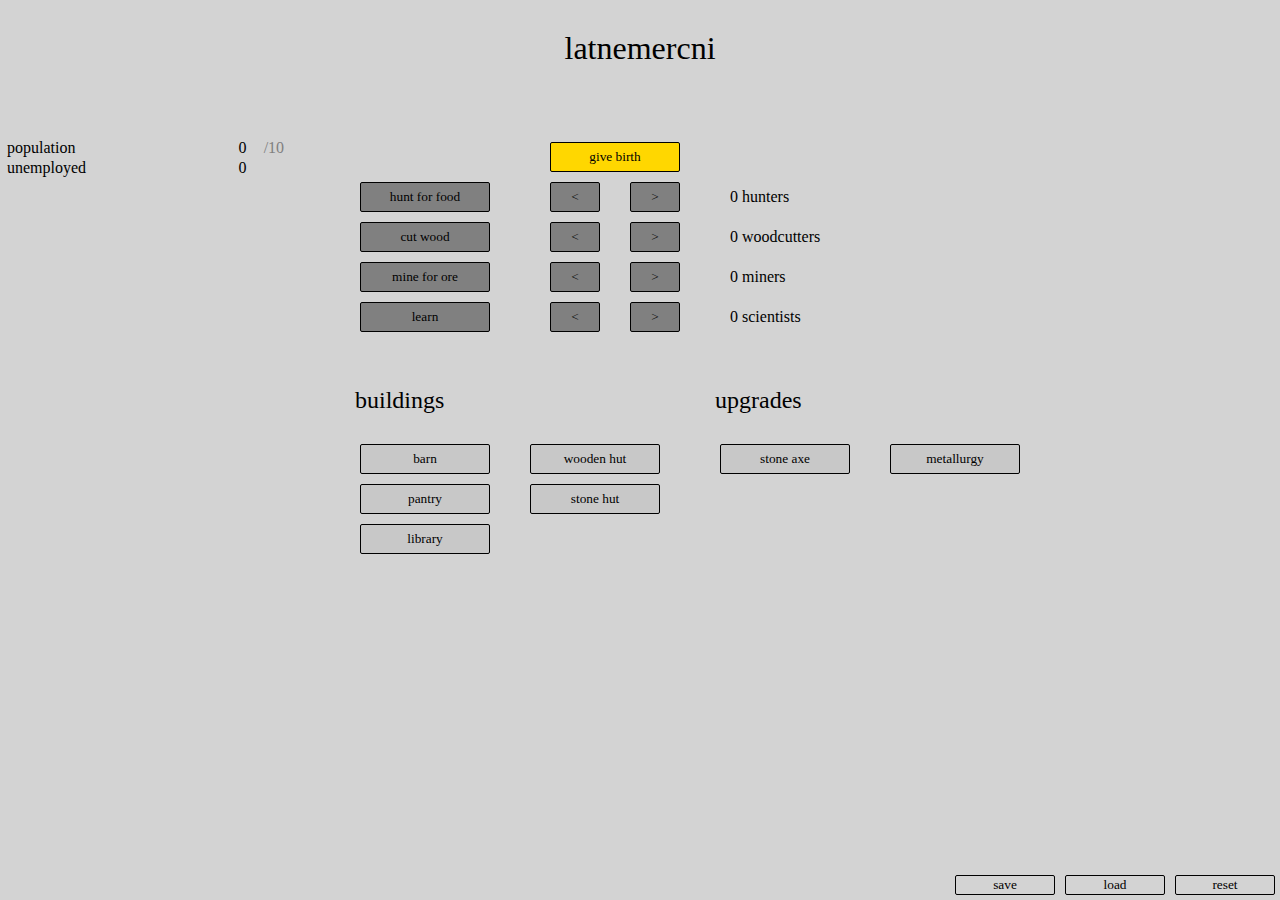
==== index.html @ 868fb1c8 "technical section update" ====
<!DOCTYPE html>
<html lang="en" dir="ltr">
    <head>
        <meta charset="utf-8">
        <meta name="viewport" content="width=device-width, initial-scale=1.0">
        <meta http-equiv="X-UA-Compatible" content="ie=edge">
        <title>scuffed pre-alpha</title>
        <link rel="stylesheet" href="style.css">
    </head>
    <body>
        <header>
            <h1>latnemercni</h1>
        </header>
        <div id="gameContainer">
            <section id="resourceSection">
                <table>
                    <tbody>
                        <tr>
                            <td>population</td>
                            <td class="resourceCount" id="totalPopulation"></td>
                            <td class="storageCapacity" id="maxPopulation"></td>
                        </tr>
                        <tr>
                            <td>unemployed</td>
                            <td class="resourceCount" id="unemployedPopulation"></td>
                            <td class="storageCapacity"></td>
                        </tr>
                        <tr>
                            <td>
                                <br>
                                <br>
                            </td>
                        </tr>
                        <tr class="resource" id="foodRow">
                            <td>food</td>
                            <td class="resourceCount" id="food"></td>
                            <td class="storageCapacity" id="foodStorage"></td>
                            <td class="perSec" id="foodPerSec"></td>
                        </tr>
                        <tr class="resource" id="woodRow">
                            <td>wood</td>
                            <td class="resourceCount" id="wood"></td>
                            <td class="storageCapacity" id="woodStorage"></td>
                            <td class="perSec" id="woodPerSec"></td>
                        </tr>
                        <tr class="resource" id="oreRow">
                            <td>ore</td>
                            <td class="resourceCount" id="ore"></td>
                            <td class="storageCapacity" id="oreStorage"></td>
                            <td class="perSec" id="orePerSec"></td>
                        </tr>
                        <tr class="resource" id="ironRow">
                            <td>iron</td>
                            <td class="resourceCount" id="iron"></td>
                            <td class="storageCapacity" id="ironStorage"></td>
                            <td class="perSec" id="ironPerSec"></td>
                        </tr>
                        <tr class="resource" id="coalRow">
                            <td>coal</td>
                            <td class="resourceCount" id="coal"></td>
                            <td class="storageCapacity" id="coalStorage"></td>
                            <td class="perSec" id="coalPerSec"></td>
                        </tr>
                        <tr>
                            <td>
                                <br>
                                <br>
                            </td>
                        </tr>
                        <tr class="resource" id="knowledgeRow">
                            <td>knowledge</td>
                            <td class="resourceCount" id="knowledge"></td>
                            <td class="storageCapacity" id="knowledgeStorage"></td>
                            <td class="perSec" id="knowledgePerSec"></td>
                        </tr>
                    </tbody>
                </table>
            </section>
            <section id="gameSection">
                <div id="basicButtons">
                    <button class="resourceButton" id="foodBtn" onclick="updateFood(1)">hunt for food</button>
                    <br>
                    <button class="resourceButton" id="woodBtn" onclick="updateWood(1)">cut wood</button>
                    <br>
                    <button class="resourceButton" id="oreBtn" onclick="updateOre(1)">mine for ore</button>
                    <br>
                    <button class="resourceButton" id="knowledgeBtn" onclick="updateKnowledge(1)">learn</button>
                </div>
                <div id="workers">
                    <div id="populationButtons">
                        <button id="birthButton" onclick="giveBirth(1)">give birth
                            <div class="tooltip">
                                <div class="description">
                                    Each worker consumes 0.44 food per second.
                                </div>
                                <div class="prices">
                                    <div class="priceRow">
                                        <span id="birthprice-food" class="price">20</span>
                                        <span>food</span>
                                    </div>
                                </div>
                            </div>
                        </button>
                        <br>
                        <div class="hireFireButtons">
                            <button class="fireButton" onclick="fire('hunter', 1)"><</button>
                            <button class="hireButton" onclick="hire('hunter', 1)">></button>
                        </div>
                        <div class="hireFireButtons">
                            <button class="fireButton" onclick="fire('woodcutter', 1)"><</button>
                            <button class="hireButton" onclick="hire('woodcutter', 1)">></button>
                        </div>
                        <div class="hireFireButtons">
                            <button class="fireButton" onclick="fire('miner', 1)"><</button>
                            <button class="hireButton" onclick="hire('miner', 1)">></button>
                        </div>
                        <div class="hireFireButtons">
                            <button class="fireButton" onclick="fire('scientist', 1)"><</button>
                            <button class="hireButton" onclick="hire('scientist', 1)">></button>
                        </div>
                    </div>
                    <div class="workerNumbers">
                        <div class="numberOfWorkers" id="hunters">0 hunters</div>
                        <div class="numberOfWorkers" id="woodcutters">0 woodcutters</div>
                        <div class="numberOfWorkers" id="miners">0 miners</div>
                        <div class="numberOfWorkers" id="scientists">0 scientists</div>
                    </div>
                </div>
                <div id="buildings">
                    <h2 class="sectionHeading">buildings</h2>
                    <div class="columns">
                        <div id="buildings-column-1">                            
                            <button id="barn-button" class="buildingsButton" onclick="build('barn', 1)">
                                <span class="buildingName">barn</span>
                                <span class="buildingCount" id="barn-count"></span>                             
                                <div class="tooltip">
                                    <div class="description">
                                        Increases storage capacity for basic materials.
                                    </div>
                                    <div class="prices">
                                        <div class="priceRow">
                                            <div class="price" id="barn-price-wood">300</div>
                                            <div>wood</div>
                                        </div>
                                        <div class="priceRow">
                                            <div class="price" id="barn-price-ore">150</div>
                                            <div>ore</div>
                                        </div>
                                        <div class="priceRow">
                                            <div class="price" id="barn-price-knowledge"></div>
                                            <div></div>
                                        </div>
                                        <div class="priceRow otherPrices">
                                            <div id="barn-price-food"></div>
                                        </div>
                                    </div>
                                </div>
                            </button>
                            <button id="pantry-button" class="buildingsButton" onclick="build('pantry', 1)">
                                <span class="buildingName">pantry</span>
                                <span class="buildingCount" id="pantry-count"></span>
                                <div class="tooltip">
                                    <div class="description">
                                        Food storage +100.
                                    </div>
                                    <div class="prices">
                                        <div class="priceRow">
                                            <div class="price" id="pantry-price-wood">300</div>
                                            <div>wood</div>
                                        </div>
                                        <div class="priceRow">
                                            <div class="price" id="pantry-price-ore">100</div>
                                            <div>ore</div>
                                        </div>
                                        <div class="priceRow">
                                            <div class="price" id="pantry-price-knowledge"></div>
                                        </div>
                                        <div class="priceRow otherPrices">
                                            <div class="price" id="pantry-price-food"></div>
                                        </div>
                                    </div>                              
                                </div>
                            </button>
                            <button class="buildingsButton" id="library-button" onclick="build('library', 1)">
                                <span class="buildingName">library</span>
                                <span class="buildingCount" id="library-count"></span>
                                <div class="tooltip">
                                    <div class="description">
                                        Increases knowledge capacity.
                                    </div>
                                    <div class="prices">
                                        <div class="priceRow">
                                            <div class="price" id="library-price-wood">400</div>
                                            <div>wood</div>
                                        </div>
                                    </div>
                                </div>
                            </button>
                        </div>
                        <div id="buildings-column-2">
                            <button id="woodenhut-button" class="buildingsButton" onclick="build('woodenhut', 1)">
                                <span class="buildingName">wooden hut</span>
                                <span class="buildingCount" id="woodenhut-count"></span>
                                <div class="tooltip">
                                    <div class="description">
                                        Max population +1.
                                    </div>
                                    <div class="prices">
                                        <div class="priceRow">
                                            <div class="price" id="woodenhut-price-wood">150</div>
                                            <div>wood</div>
                                        </div>
                                        <div class="priceRow">
                                            <div class="price" id="woodenhut-price-ore">50</div>
                                            <div>ore</div>
                                        </div>
                                        <div class="priceRow">
                                            <div class="price" id="woodenhut-price-knowledge"></div>
                                            <div></div>
                                        </div>
                                        <div class="priceRow otherPrices">
                                            <div id="woodenhut-price-food"></div>
                                        </div>
                                    </div>
                                </div>
                            </button>
                            <button id="stonehut-button" class="buildingsButton" onclick="build('stonehut', 1)">
                                <span class="buildingName">stone hut</span>
                                <span class="buildingCount" id="stonehut-count"></span>
                                <div class="tooltip">
                                    <div class="description">
                                        Max population +3.
                                    </div>
                                    <div class="prices">
                                        <div class="priceRow">
                                            <div class="price" id="stonehut-price-wood">200</div>
                                            <div>wood</div>
                                        </div>
                                        <div class="priceRow">
                                            <div class="price" id="stonehut-price-ore">300</div>
                                            <div>ore</div>
                                        </div>
                                        <div class="priceRow">
                                            <div class="price" id="stonehut-price-knowledge"></div>
                                            <div></div>
                                        </div>
                                        <div class="priceRow otherPrices">
                                            <div class="price" id="stonehut-price-food"></div>
                                        </div>
                                    </div>
                                </div>
                            </button>
                        </div>  
                    </div>                  
                </div>
                <div id="upgrades">
                    <h2 class="sectionHeading">upgrades</h2>
                    <div class="columns">
                        <div id="upgrades-column-1">
                            <button id="stoneaxe-button" class="upgradesButton" onclick="upgrade('stoneaxe')">stone axe
                                <div class="tooltip">
                                    <div class="description">
                                        Woodcutters are twice as effective.
                                    </div>
                                    <div class="prices">
                                        <div class="priceRow">
                                            <div class="price" id="stoneaxe-price-ore">300</div>
                                            <div>ore</div>
                                        </div>
                                        <div class="priceRow">
                                            <div class="price" id="stoneaxe-price-wood">300</div>
                                            <div>wood</div>
                                        </div>
                                        <div class="priceRow">
                                            <div class="price" id="stoneaxe-price-knowledge">100</div>
                                            <div>knowledge</div>
                                        </div>

                                    </div>
                                </div>
                            </button>
                            <button id="ironaxe-button" class="upgradesButton" onclick="upgrade('ironaxe')">iron axe
                                <div class="tooltip">
                                    <div class="description">
                                        Woodcutters are 1.75x more effective.
                                    </div>
                                    <div class="prices">
                                        <div class="priceRow">
                                            <div class="price" id="ironaxe-price-wood">400</div>
                                            <div>wood</div>                                            
                                        </div>
                                        <div class="priceRow">
                                            <div class="price" id="ironaxe-price-iron">200</div>
                                            <div>iron</div>
                                        </div>
                                        <div class="priceRow">
                                            <div class="price" id="ironaxe-price-knowledge">150</div>
                                            <div>knowledge</div>
                                        </div>
                                    </div>
                                </div>
                            </button>
                            <button id="ironpickaxe-button" class="upgradesButton" onclick="upgrade('ironpickaxe')">iron pickaxe
                                <div class="tooltip">
                                    <div class="description">
                                        Miners produce 1.8x the ore.
                                    </div>
                                    <div class="prices">
                                        <div class="priceRow">
                                            <div class="price" id="ironpickaxe-price-knowledge">800</div>
                                            <div>knowledge</div>
                                        </div>
                                        <div class="priceRow">
                                            <div class="price" id="ironpickaxe-price-iron">350</div>
                                            <div>iron</div>
                                        </div>
                                    </div>
                                </div>
                            </button>
                        </div>
                        <div id="upgrades-column-2">
                            <button class="upgradesButton" id="metallurgy-button" onclick="upgrade('metallurgy')">metallurgy
                                <div class="tooltip">
                                    <div class="description">
                                        Enables basic metal processing.
                                    </div>
                                    <div class="prices">
                                        <div class="priceRow">
                                            <div class="price" id="metallurgy-price-knowledge">200</div>
                                            <div>knowledge</div>
                                        </div>
                                    </div>
                                </div>
                            </button>
                            <button class="upgradesButton" id="coalextraction-button" onclick="upgrade('coalextraction')">coal extraction
                                <div class="tooltip">
                                    <div class="description">
                                        Miners now also produce coal.
                                    </div>
                                    <div class="priceRow">
                                        <div class="price" id="coalextraction-price-knowledge">400</div>
                                        <div>knowledge</div>
                                    </div>
                                </div>
                            </button>
                        </div>
                    </div>
                </div>
                <div id="equipment">
                    <h2 class="sectionHeading">equipment</h2>
                    <div class="columns">
                        <div id="equipment-row-1">
                            <button class="equipmentButton" id="coldblastfurnace-button" onclick="buyEquipment('coldblastfurnace')">cold blast furnace
                                <div class="tooltip">
                                    <div class="description">
                                        Smelts ore into iron.<br>Consumes wood as fuel.
                                    </div>
                                    <div class="prices">
                                        <div class="priceRow">
                                            <div class="price" id="coldblastfurnace-price-ore">100</div>
                                            <div>ore</div>
                                        </div>
                                        <div class="priceRow">
                                            <div class="price" id="coldblastfurnace-price-knowledge">50</div>
                                            <div>knowledge</div>
                                        </div>
                                    </div>
                                    <div class="netResources">
                                        <div class="netRow netNegative">
                                            <div class="netResourceName">ore:</div>
                                            <div id="coldblastfurnace-net-ore">-1</div>
                                            <div>/s</div>
                                        </div>
                                        <div class="netRow netNegative">
                                            <div class="netResourceName">wood:</div>
                                            <div id="coldblastfurnace-net-wood">-1.5</div>
                                            <div>/s</div>
                                        </div>
                                        <div class="netRow netPositive">
                                            <div class="netResourceName">iron:</div>
                                            <div id="coldblastfurnace-net-iron">0.25</div>
                                            <div>/s</div>
                                        </div>
                                    </div>
                                </div>
                            </button>
                            <div class="runningRow">
                                <span class="running">Running: </span>
                                <span id="coldblastfurnace-running">0</span>
                                <span class="forwardSlash">/</span>
                                <span id="coldblastfurnace-total">0</span>
                            </div>
                            <div class="onoffButtons">
                                <button class="offButton" id="coldblastfurnace-offbutton" onclick="turnOff('coldblastfurnace')"><</button>
                                <button class="onButton" id="coldblastfurnace-onbutton" onclick="turnOn('coldblastfurnace')">></button>
                            </div>
                        </div>
                    </div>
                </div>
            </section>        
        </div>
        <section id="technicalSection">
            <button class= "technicalButton" id="saveButton" onclick="saveGame()">save</button>
            <button class= "technicalButton" id="loadButton" onclick="loadGame()">load</button>
            <button class= "technicalButton" id="resetButton" onclick="resetGame()">reset</button>
        </section>        
        <script src="js/main.js"></script>
        <script src="js/gameloop.js"></script>
    </body>
</html>
---- style.css ----
*{  
    font-family: Georgia, 'Times New Roman', Times, serif;
    font-weight: 400;
    background-color: lightgray;
    user-select: none;
    margin: 0;
    padding: 0;   
}

body{
    display: flex;
    flex-direction: column;    
}

header h1{
    color: black;
    text-align: center;
    margin-top: 30px;
    margin-bottom: 70px;
}

#gameContainer{
    display: flex;
    flex-direction: row;
}

#basicButtons{
    margin-top: 40px;    
}

.workerNumbers{
    margin-top: 40px;
    display: flex;
    flex-direction: column;
}

.numberOfWorkers{
    height: 30px;
    margin: 5px;
    line-height: 30px;
}

#resourceSection{
    display: flex;
    flex-direction: column;
    margin-left: 5px;    
    margin-right: 30px;
    width: 4f00px;

}

button{
    border-radius: 2px;
}

.resource .resourceCount{
    margin-left: auto;
}


.storageCapacity{
    margin-left: auto;
}

.storageCapacity{
    align-self: flex-end;
    color: gray;    
}

.resource span{
    margin-left: 10px;
    margin-right: 10px;
}

#populationSection{
    display: flex;
    justify-content: center;
    margin: 30px;
}

#populationSection div{
    margin-left: 20px;
    margin-right: 20px;    
}

#technicalSection{
    position: fixed;
    bottom: 0px;
    display: flex;
    justify-content: flex-end;
    width: 100%;
}

.resourceButton{
    height: 30px;
    width: 130px;
    margin: 5px;    
    background-color: gray;
    color: black;
    border: 1px solid black;
}

.resourceButton:hover{
    background-color: lightgray;
}

.resourceButton:active{
    background-color: lightgray;
    color: gray;
}

.populationButtons{
    display: flex;
    flex-direction: column;
}

#birthButton{
    height: 30px;
    width: 130px;
    background-color: yellow;
    color: black;
    margin: 5px;
    border: 1px solid black;
}

#birthButton:hover{
    background-color: gold;
}

#birthButton:active{
    background-color: yellow;
}

.hireFireButtons{
    display: flex;
    justify-content: space-between;
    margin: 0;        
}

.fireButton, .hireButton{
    height: 30px;
    width: 50px;
    margin: 5px;
    border: 1px solid black;
    background-color: gray;
}

.fireButton:hover{
    background-color: lightgray;
}

.fireButton:active{
    color: lightgray;
}

.hireButton:hover{
    background-color: lightgray;
}

.hireButton:active{
    color: lightgray;
}

button .tooltip {
    visibility: hidden;
    width: 200px;
    height: auto;
    margin-left: 150px;

    background-color: #F2AA4CFF;

    position: absolute;

    z-index: 2;    
    
    color: darkslategray;
    background-color: rgb(211, 211, 211);
    border: 1px solid black;
    font-size: 12px;
    text-align: center;
    line-height: 25px;
}

button:hover .tooltip {
    visibility: visible;
}

.tooltip span{
    background-color: inherit;
}

#gameSection{
    display: flex;
    gap: 50px;
    flex-wrap: wrap;
    margin-right: 10em;
}

#workers{
    display: flex;
    gap: 40px;
}

#resetButton:hover{
    background-color: red;
}

.sectionHeading{
    margin-bottom: 25px;
}

.buildingsButton{
    height: 30px;
    width: 130px;
    background-color: lightcoral;
    border: 1px solid black;
    margin: 5px;
}

.buildingsButton:hover{
    background-color: inherit;
}

.buildingsButton:active{
    color: gray;
}

.upgradesButton{
    height: 30px;
    width: 130px;
    background-color: lightsteelblue;
    border: 1px solid black;
    margin: 5px;
}

.upgradesButton:hover{
    background-color: inherit;
}

.upgradesButton:active{
    color: gray;
}

.equipmentButton{
    height: 30px;
    width: 130px;
    margin: 5px;
    border: 1px solid black;
    background-color: lightyellow;
}

.equipmentButton:hover{
    background-color: inherit;
}

.equipmentButton:active{
    color: gray;
}

.prices{
    display: flex;
    flex-direction: column;
    text-align: left;
}

.priceRow{
    display: flex;
    flex-direction: row;
}

.priceRow div{
    font-weight: bold;
}

.priceRow span{
    font-weight: bold;
}

.netRow{
    display: flex;
    flex-direction: row;
}

.netResources{
    border-top: 1px solid black;
    margin-left: 10px;
    margin-right: 10px;
    padding-top: 10px;
}

.description{
    border-bottom: 1px solid black;
    margin-left: 10px;
    margin-right: 10px;
    margin-bottom: 10px;
}

.price, .net{
   margin-left: 10px;
   margin-right: 10px;   
}

.netResourceName{
    margin-left: 10px;
    margin-right: 10px;
    font-weight: bolder;
}
/* 
.net{
    margin-left: 10px;
    margin-right: 10px;
} */

.columns{
    display: flex;
    flex-direction: row;
    gap: 30px;
}

#buildings-column-1, #buildings-column-2{
    display: flex;
    flex-direction: column;
}

table {
    table-layout: auto;
    width: 20em;
}

#equipment-row-1{
    display: flex;
    flex-direction: row;
}

.running {
    height: 40px;
    line-height: 40px;
    text-align: center;
    padding-left: 10px;
}

.runningRow span{
    margin-left: 5px;
    margin-right: 5px;
}

.onButton, .offButton{
    height: 30px;
    width: 30px;
    margin: 5px;
    border: 1px solid black;
    font-weight: bold;
    background: gray;
}

.onButton:hover, .offButton:hover{
    background-color: inherit;
}

.onButton:active, .offButton:active{
    color: gray;
}


.offButton{
    margin-left: 10px;
}

#upgrades-column-1{
    display: flex;
    flex-direction: column;
}

#upgrades-column-2{
    display: flex;
    flex-direction: column;
}

#wood{
    color: #9A6D49;
}

#knowledge{
    color: purple ;
}

.buildingCount{
    background-color: inherit;
}

.buildingName{
    background-color: inherit;
}

.buildingCount:active{
    background-color: inherit;
}

.buildingName:active{
    background-color: inherit;
}

.technicalButton{
    height: 20px;
    width: 100px;
    margin: 5px;
    border: 1px solid black;
}

#saveButton:hover, #loadButton:hover{

    background-color: white;

}

#saveButton:active, #loadButton:active{

    background-color: inherit;

}
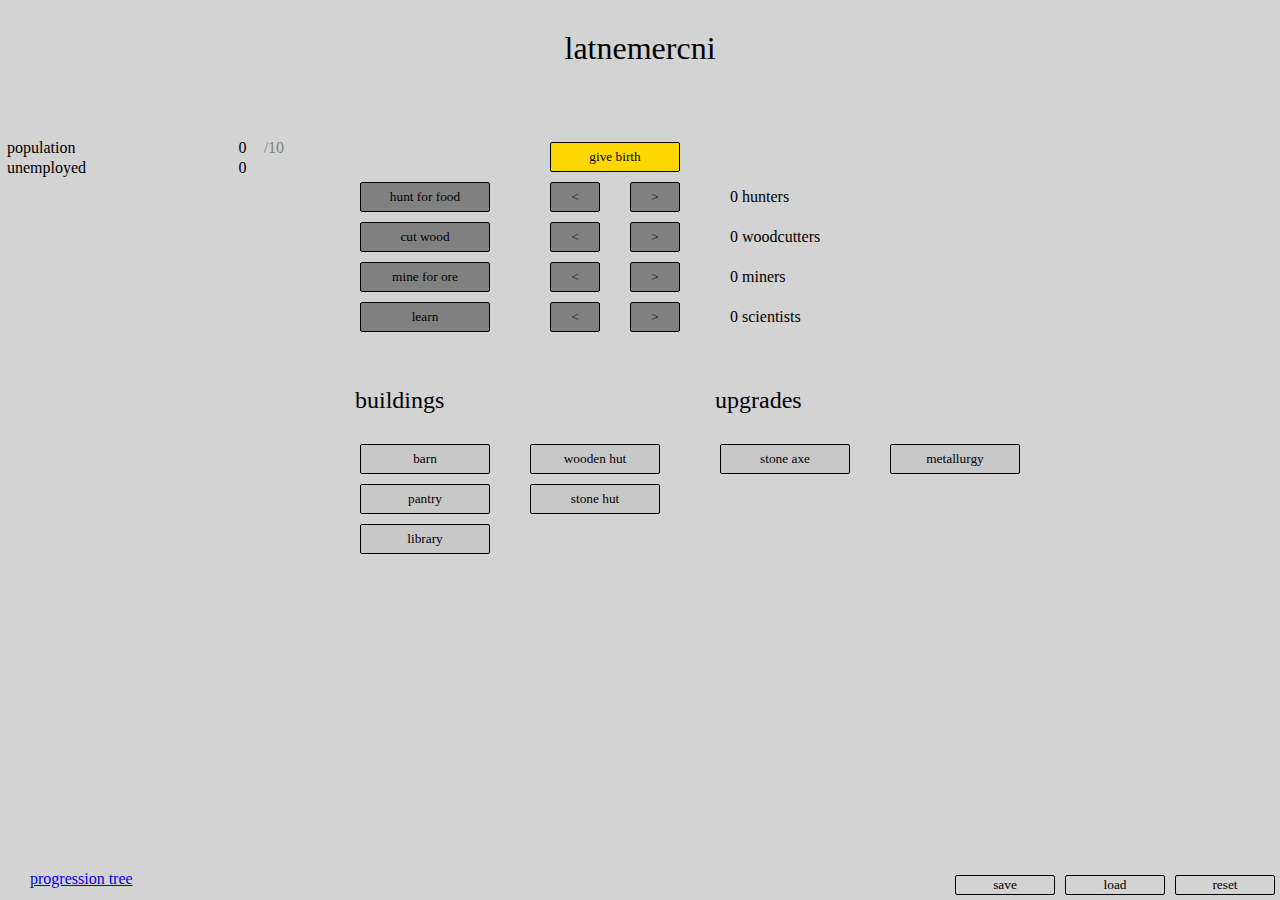
==== commit de3b892e: "added progression tree link and file (work in progress)" ====
--- a/index.html
+++ b/index.html
@@ -400,6 +400,7 @@
             </section>        
         </div>
         <section id="technicalSection">
+            <a href="progressiontree.html" id="progression-tree">progression tree</a>
             <button class= "technicalButton" id="saveButton" onclick="saveGame()">save</button>
             <button class= "technicalButton" id="loadButton" onclick="loadGame()">load</button>
             <button class= "technicalButton" id="resetButton" onclick="resetGame()">reset</button>
--- a/style.css
+++ b/style.css
@@ -91,6 +91,11 @@
     width: 100%;
 }
 
+#progression-tree{
+    margin-right: auto;
+    margin-left: 30px;
+}
+
 .resourceButton{
     height: 30px;
     width: 130px;
@@ -376,6 +381,14 @@
     flex-direction: column;
 }
 
+#food{
+    color: #f6bd00d2;
+}
+
+#iron{
+    color:#b0b2b8;
+}
+
 #wood{
     color: #9A6D49;
 }
@@ -417,4 +430,5 @@
 
     background-color: inherit;
 
-}+}
+
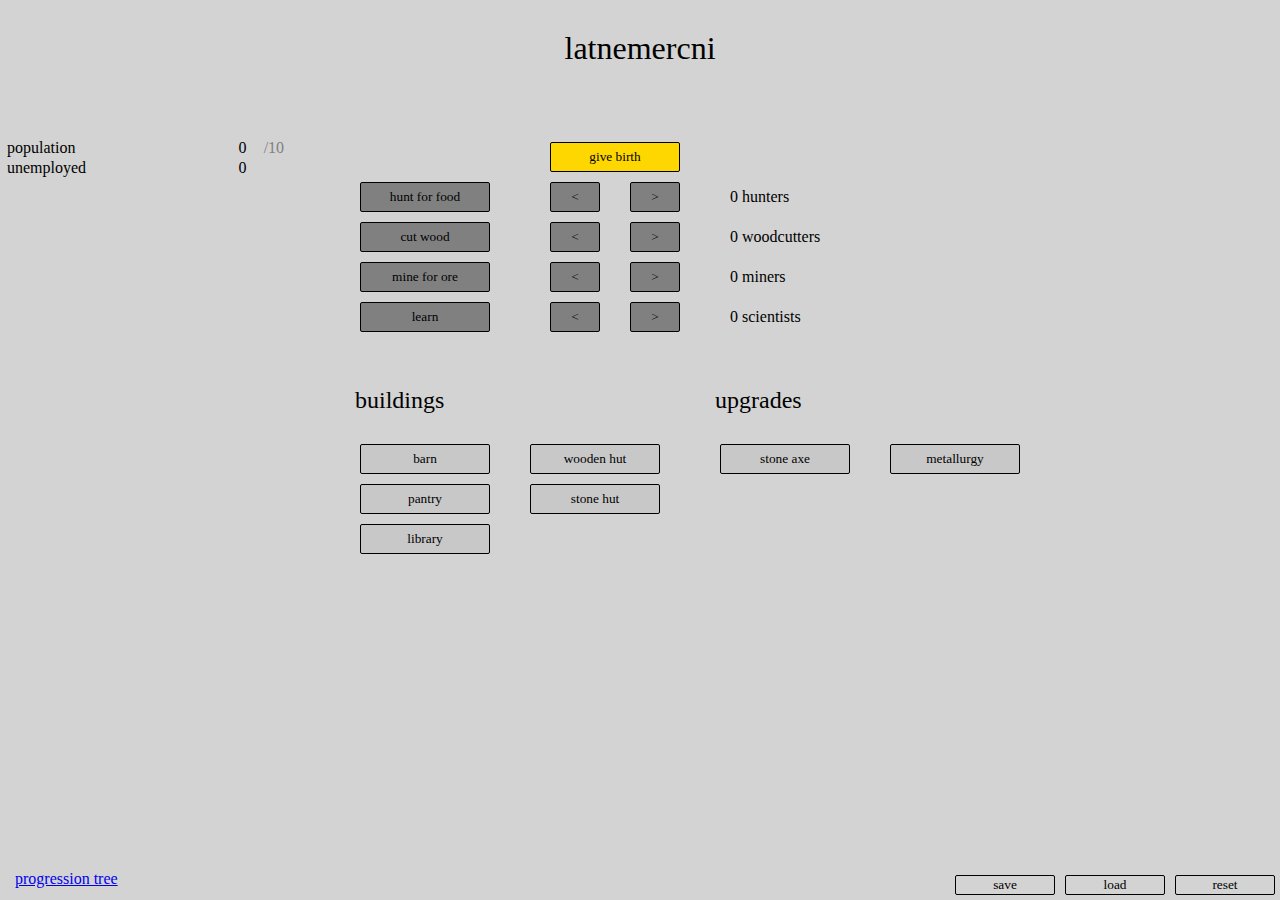
==== commit 14c8e7d8: "cold blast furnace now runs on coal instead of wood" ====
--- a/index.html
+++ b/index.html
@@ -343,6 +343,17 @@
                                     </div>
                                 </div>
                             </button>
+                            <button class="upgradesButtonBigger" id="destructivedistillation-button" onclick="upgrade('destructivedistillation')">destructive distillation
+                                <div class="tooltip">
+                                    <div class="description">
+                                        Process of heating coal to high temperatures to produce blast furnace fuel.
+                                    </div>
+                                    <div class="priceRow">
+                                        <div class="price" id="destructivedistillation-price-knowledge">800</div>
+                                        <div>knowledge</div>
+                                    </div>
+                                </div>
+                            </button>
                         </div>
                     </div>
                 </div>
@@ -353,7 +364,7 @@
                             <button class="equipmentButton" id="coldblastfurnace-button" onclick="buyEquipment('coldblastfurnace')">cold blast furnace
                                 <div class="tooltip">
                                     <div class="description">
-                                        Smelts ore into iron.<br>Consumes wood as fuel.
+                                        Smelts ore into iron.<br>Consumes coal as fuel.
                                     </div>
                                     <div class="prices">
                                         <div class="priceRow">
@@ -372,8 +383,8 @@
                                             <div>/s</div>
                                         </div>
                                         <div class="netRow netNegative">
-                                            <div class="netResourceName">wood:</div>
-                                            <div id="coldblastfurnace-net-wood">-1.5</div>
+                                            <div class="netResourceName">coal:</div>
+                                            <div id="coldblastfurnace-net-coal">-1</div>
                                             <div>/s</div>
                                         </div>
                                         <div class="netRow netPositive">
@@ -395,12 +406,17 @@
                                 <button class="onButton" id="coldblastfurnace-onbutton" onclick="turnOn('coldblastfurnace')">></button>
                             </div>
                         </div>
+                        <!-- <div id="equipment-row-2">
+                            <button class="equipmentButton" id="hotblastfurnace-button" onclick="buyEquipment('hotblastfurnace')">hot blast furnace
+                                <div class="tooltip"></div>
+                            </button>
+                        </div> -->
                     </div>
                 </div>
             </section>        
         </div>
         <section id="technicalSection">
-            <a href="progressiontree.html" id="progression-tree">progression tree</a>
+            <a href="progressiontree.html" id="progression-tree" onclick="saveGame()">progression tree</a>
             <button class= "technicalButton" id="saveButton" onclick="saveGame()">save</button>
             <button class= "technicalButton" id="loadButton" onclick="loadGame()">load</button>
             <button class= "technicalButton" id="resetButton" onclick="resetGame()">reset</button>
--- a/style.css
+++ b/style.css
@@ -93,7 +93,7 @@
 
 #progression-tree{
     margin-right: auto;
-    margin-left: 30px;
+    margin-left: 15px;
 }
 
 .resourceButton{
@@ -382,7 +382,7 @@
 }
 
 #food{
-    color: #f6bd00d2;
+    color: #AA336A;
 }
 
 #iron{
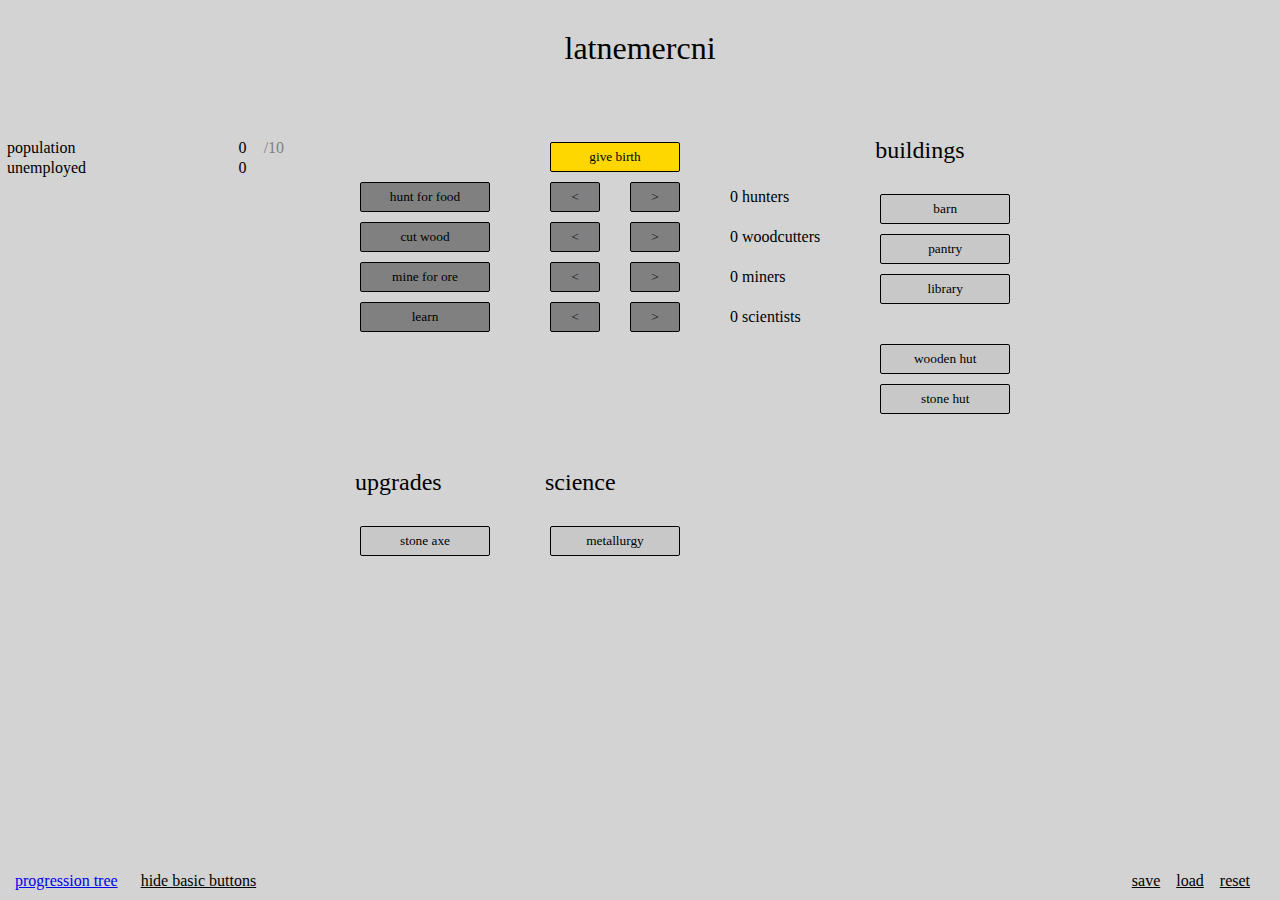
==== commit e90ef7e9: "implemented coke and coke oven" ====
--- a/index.html
+++ b/index.html
@@ -61,11 +61,11 @@
                             <td class="storageCapacity" id="coalStorage"></td>
                             <td class="perSec" id="coalPerSec"></td>
                         </tr>
-                        <tr>
-                            <td>
-                                <br>
-                                <br>
-                            </td>
+                        <tr class="resource" id="cokeRow">
+                            <td>coke</td>
+                            <td class="resourceCount" id="coke"></td>
+                            <td class="storageCapacity" id="cokeStorage"></td>
+                            <td class="perSec" id="cokePerSec"></td>
                         </tr>
                         <tr class="resource" id="knowledgeRow">
                             <td>knowledge</td>
@@ -275,7 +275,6 @@
                                             <div class="price" id="stoneaxe-price-knowledge">100</div>
                                             <div>knowledge</div>
                                         </div>
-
                                     </div>
                                 </div>
                             </button>
@@ -318,8 +317,13 @@
                                 </div>
                             </button>
                         </div>
-                        <div id="upgrades-column-2">
-                            <button class="upgradesButton" id="metallurgy-button" onclick="upgrade('metallurgy')">metallurgy
+                    </div>
+                </div>
+                <div id="science">
+                    <h2 class="sectionHeading">science</h2>
+                    <div class="columns">
+                        <div id="science-column-1">
+                            <button class="upgradesButton" id="metallurgy-button" onclick="science('metallurgy')">metallurgy
                                 <div class="tooltip">
                                     <div class="description">
                                         Enables basic metal processing.
@@ -332,7 +336,7 @@
                                     </div>
                                 </div>
                             </button>
-                            <button class="upgradesButton" id="coalextraction-button" onclick="upgrade('coalextraction')">coal extraction
+                            <button class="upgradesButton" id="coalextraction-button" onclick="science('coalextraction')">coal extraction
                                 <div class="tooltip">
                                     <div class="description">
                                         Miners now also produce coal.
@@ -343,7 +347,7 @@
                                     </div>
                                 </div>
                             </button>
-                            <button class="upgradesButtonBigger" id="destructivedistillation-button" onclick="upgrade('destructivedistillation')">destructive distillation
+                            <button class="upgradesButtonBigger" id="destructivedistillation-button" onclick="science('destructivedistillation')">destructive distillation
                                 <div class="tooltip">
                                     <div class="description">
                                         Process of heating coal to high temperatures to produce blast furnace fuel.
@@ -360,7 +364,7 @@
                 <div id="equipment">
                     <h2 class="sectionHeading">equipment</h2>
                     <div class="columns">
-                        <div id="equipment-row-1">
+                        <div id="coldblastfurnace-row">
                             <button class="equipmentButton" id="coldblastfurnace-button" onclick="buyEquipment('coldblastfurnace')">cold blast furnace
                                 <div class="tooltip">
                                     <div class="description">
@@ -406,20 +410,61 @@
                                 <button class="onButton" id="coldblastfurnace-onbutton" onclick="turnOn('coldblastfurnace')">></button>
                             </div>
                         </div>
-                        <!-- <div id="equipment-row-2">
-                            <button class="equipmentButton" id="hotblastfurnace-button" onclick="buyEquipment('hotblastfurnace')">hot blast furnace
-                                <div class="tooltip"></div>
-                            </button>
-                        </div> -->
+                        <div id="cokeoven-row">
+                            <button class="equipmentButton" id="cokeoven-button" onclick="buyEquipment('cokeoven')">coke oven
+                                <div class="tooltip">
+                                    <div class="description">
+                                        Utilizes the destructive distillation process to create fuel for hot blast furnaces.
+                                    </div>
+                                    <div class="prices">
+                                        <div class="priceRow">
+                                            <div class="price" id="cokeoven-price-ore">200</div>
+                                            <div>ore</div>
+                                        </div>
+                                        <div class="priceRow">
+                                            <div class="price" id="cokeoven-price-iron">100</div>
+                                            <div>iron</div>
+                                        </div>
+                                        <div class="priceRow">
+                                            <div class="price" id="cokeoven-price-knowledge">200</div>
+                                            <div>knowledge</div>
+                                        </div>
+                                    </div>
+                                    <div class="netResources">
+                                        <div class="netRow netNegative">
+                                            <div class="netResourceName">coal:</div>
+                                            <div id="coldblastfurnace-net-ore">-1</div>
+                                            <div>/s</div>
+                                        </div>
+                                        <div class="netRow netNegative">
+                                            <div class="netResourceName">coke:</div>
+                                            <div id="coldblastfurnace-net-coal">0.25</div>
+                                            <div>/s</div>
+                                        </div>
+                                    </div>
+                                </div>
+                            </button>
+                            <div class="runningRow">
+                                <span class="running">Running: </span>
+                                <span id="cokeoven-running">0</span>
+                                <span class="forwardSlash">/</span>
+                                <span id="cokeoven-total">0</span>
+                            </div>
+                            <div class="onoffButtons">
+                                <button class="offButton" id="cokeoven-offbutton" onclick="turnOff('cokeoven')"><</button>
+                                <button class="onButton" id="cokeoven-onbutton" onclick="turnOn('cokeoven')">></button>
+                            </div>
+                        </div>
                     </div>
                 </div>
             </section>        
         </div>
         <section id="technicalSection">
-            <a href="progressiontree.html" id="progression-tree" onclick="saveGame()">progression tree</a>
-            <button class= "technicalButton" id="saveButton" onclick="saveGame()">save</button>
-            <button class= "technicalButton" id="loadButton" onclick="loadGame()">load</button>
-            <button class= "technicalButton" id="resetButton" onclick="resetGame()">reset</button>
+            <a class="technicalButton" href="progressiontree.html" id="progression-tree" onclick="saveGame()">progression tree</a>
+            <p class="technicalButton" id="hidebutton" onclick="hideBasicButtons()">hide basic buttons</p>
+            <p class= "technicalButton" id="saveButton" onclick="saveGame()">save</p>
+            <p class= "technicalButton" id="loadButton" onclick="loadGame()">load</p>
+            <p class= "technicalButton" id="resetButton" onclick="resetGame()">reset</p>
         </section>        
         <script src="js/main.js"></script>
         <script src="js/gameloop.js"></script>
--- a/style.css
+++ b/style.css
@@ -92,8 +92,17 @@
 }
 
 #progression-tree{
+    margin-left: 15px;
+}
+
+#hidebutton{
     margin-right: auto;
     margin-left: 15px;
+    text-decoration: underline;
+}
+
+#hidebutton:hover{
+    color: gray;
 }
 
 .resourceButton{
@@ -206,8 +215,12 @@
     gap: 40px;
 }
 
+#resetButton{
+margin-right: 30px;
+}
+
 #resetButton:hover{
-    background-color: red;
+    color: red;
 }
 
 .sectionHeading{
@@ -238,11 +251,27 @@
     margin: 5px;
 }
 
+.upgradesButtonBigger{
+    height: 40px;
+    width: 130px;
+    background-color: lightsteelblue;
+    border: 1px solid black;
+    margin: 5px;
+}
+
 .upgradesButton:hover{
     background-color: inherit;
 }
 
+.upgradesButtonBigger:hover{
+    background-color: inherit;
+}
+
 .upgradesButton:active{
+    color: gray;
+}
+
+.upgradesButtonBigger:active{
     color: gray;
 }
 
@@ -318,11 +347,16 @@
 
 .columns{
     display: flex;
-    flex-direction: row;
+    flex-direction: column;
     gap: 30px;
 }
 
 #buildings-column-1, #buildings-column-2{
+    display: flex;
+    flex-direction: column;
+}
+
+#science-column-1{
     display: flex;
     flex-direction: column;
 }
@@ -332,7 +366,7 @@
     width: 20em;
 }
 
-#equipment-row-1{
+#coldblastfurnace-row, #cokeoven-row{
     display: flex;
     flex-direction: row;
 }
@@ -414,21 +448,17 @@
 }
 
 .technicalButton{
-    height: 20px;
-    width: 100px;
-    margin: 5px;
-    border: 1px solid black;
+    margin-left: 8px;
+    margin-bottom: 10px;
+    text-decoration: underline;
+    margin-right: 8px;
 }
 
 #saveButton:hover, #loadButton:hover{
-
-    background-color: white;
-
+    color: white;
 }
 
 #saveButton:active, #loadButton:active{
-
-    background-color: inherit;
-
-}
-
+    color: inherit;
+}
+
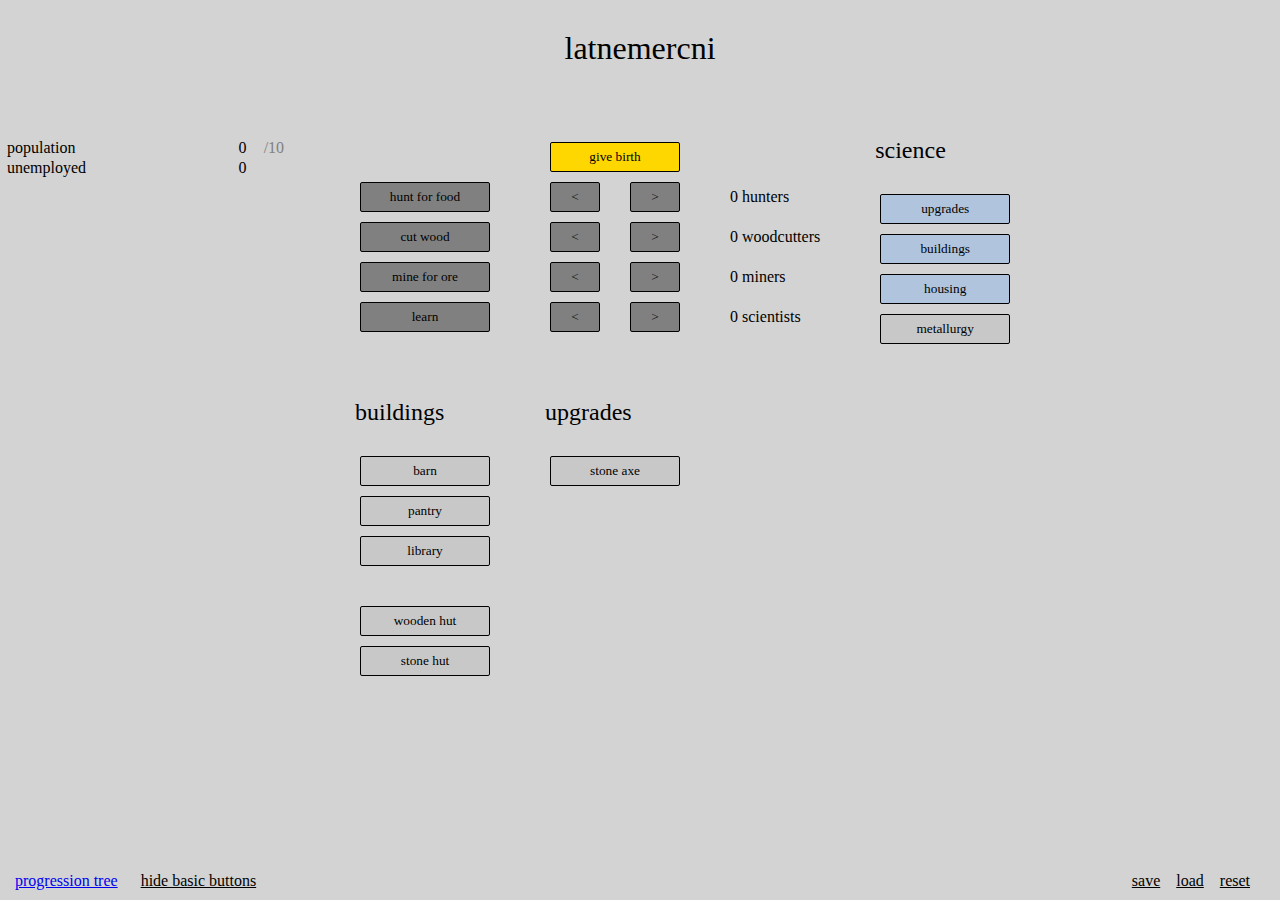
==== commit 50ca4598: "changed order of game tiles" ====
--- a/index.html
+++ b/index.html
@@ -126,6 +126,87 @@
                         <div class="numberOfWorkers" id="scientists">0 scientists</div>
                     </div>
                 </div>
+                <div id="science">
+                    <h2 class="sectionHeading">science</h2>
+                    <div class="columns">
+                        <div id="science-column-1">
+                            <button class="upgradesButton" id="upgrades-button" onclick="science('upgrades')">upgrades
+                                <div class="tooltip">
+                                    <div class="description">
+                                        Enables you to upgrade your tools and other equipment.
+                                    </div>
+                                    <div class="prices">
+                                        <div class="priceRow">
+                                            <div class="price" id="upgrades-price-knowledge">50</div>
+                                            <div>knowledge</div>
+                                        </div>
+                                    </div>
+                                </div>
+                            </button>
+                            <button class="upgradesButton" id="buildings-button" onclick="science('buildings')">buildings
+                                <div class="tooltip">
+                                    <div class="description">
+                                        Ability to construct various buildings from acquired materials.
+                                    </div>
+                                    <div class="prices">
+                                        <div class="priceRow">
+                                            <div class="price" id="buildings-price-knowledge">25</div>
+                                            <div>knowledge</div>
+                                        </div>
+                                    </div>
+                                </div>
+                            </button>
+                            <button class="upgradesButton" id="housing-button" onclick="science('housing')">housing
+                                <div class="tooltip">
+                                    <div class="description">
+                                        Special buildings increasing your maximum population.
+                                    </div>
+                                    <div class="prices">
+                                        <div class="priceRow">
+                                            <div class="price" id="housing-price-knowledge">40</div>
+                                            <div>knowledge</div>
+                                        </div>
+                                    </div>
+                                </div>
+                            </button>
+                            <button class="upgradesButton" id="metallurgy-button" onclick="science('metallurgy')">metallurgy
+                                <div class="tooltip">
+                                    <div class="description">
+                                        Enables basic metal processing.
+                                    </div>
+                                    <div class="prices">
+                                        <div class="priceRow">
+                                            <div class="price" id="metallurgy-price-knowledge">200</div>
+                                            <div>knowledge</div>
+                                        </div>
+                                    </div>
+                                </div>
+                            </button>
+                            <button class="upgradesButton" id="coalextraction-button" onclick="science('coalextraction')">coal extraction
+                                <div class="tooltip">
+                                    <div class="description">
+                                        Miners now also produce coal.
+                                    </div>
+                                    <div class="priceRow">
+                                        <div class="price" id="coalextraction-price-knowledge">400</div>
+                                        <div>knowledge</div>
+                                    </div>
+                                </div>
+                            </button>
+                            <button class="upgradesButtonBigger" id="destructivedistillation-button" onclick="science('destructivedistillation')">destructive distillation
+                                <div class="tooltip">
+                                    <div class="description">
+                                        Process of heating coal to high temperatures to produce blast furnace fuel.
+                                    </div>
+                                    <div class="priceRow">
+                                        <div class="price" id="destructivedistillation-price-knowledge">800</div>
+                                        <div>knowledge</div>
+                                    </div>
+                                </div>
+                            </button>
+                        </div>
+                    </div>
+                </div>
                 <div id="buildings">
                     <h2 class="sectionHeading">buildings</h2>
                     <div class="columns">
@@ -313,48 +394,6 @@
                                             <div class="price" id="ironpickaxe-price-iron">350</div>
                                             <div>iron</div>
                                         </div>
-                                    </div>
-                                </div>
-                            </button>
-                        </div>
-                    </div>
-                </div>
-                <div id="science">
-                    <h2 class="sectionHeading">science</h2>
-                    <div class="columns">
-                        <div id="science-column-1">
-                            <button class="upgradesButton" id="metallurgy-button" onclick="science('metallurgy')">metallurgy
-                                <div class="tooltip">
-                                    <div class="description">
-                                        Enables basic metal processing.
-                                    </div>
-                                    <div class="prices">
-                                        <div class="priceRow">
-                                            <div class="price" id="metallurgy-price-knowledge">200</div>
-                                            <div>knowledge</div>
-                                        </div>
-                                    </div>
-                                </div>
-                            </button>
-                            <button class="upgradesButton" id="coalextraction-button" onclick="science('coalextraction')">coal extraction
-                                <div class="tooltip">
-                                    <div class="description">
-                                        Miners now also produce coal.
-                                    </div>
-                                    <div class="priceRow">
-                                        <div class="price" id="coalextraction-price-knowledge">400</div>
-                                        <div>knowledge</div>
-                                    </div>
-                                </div>
-                            </button>
-                            <button class="upgradesButtonBigger" id="destructivedistillation-button" onclick="science('destructivedistillation')">destructive distillation
-                                <div class="tooltip">
-                                    <div class="description">
-                                        Process of heating coal to high temperatures to produce blast furnace fuel.
-                                    </div>
-                                    <div class="priceRow">
-                                        <div class="price" id="destructivedistillation-price-knowledge">800</div>
-                                        <div>knowledge</div>
                                     </div>
                                 </div>
                             </button>
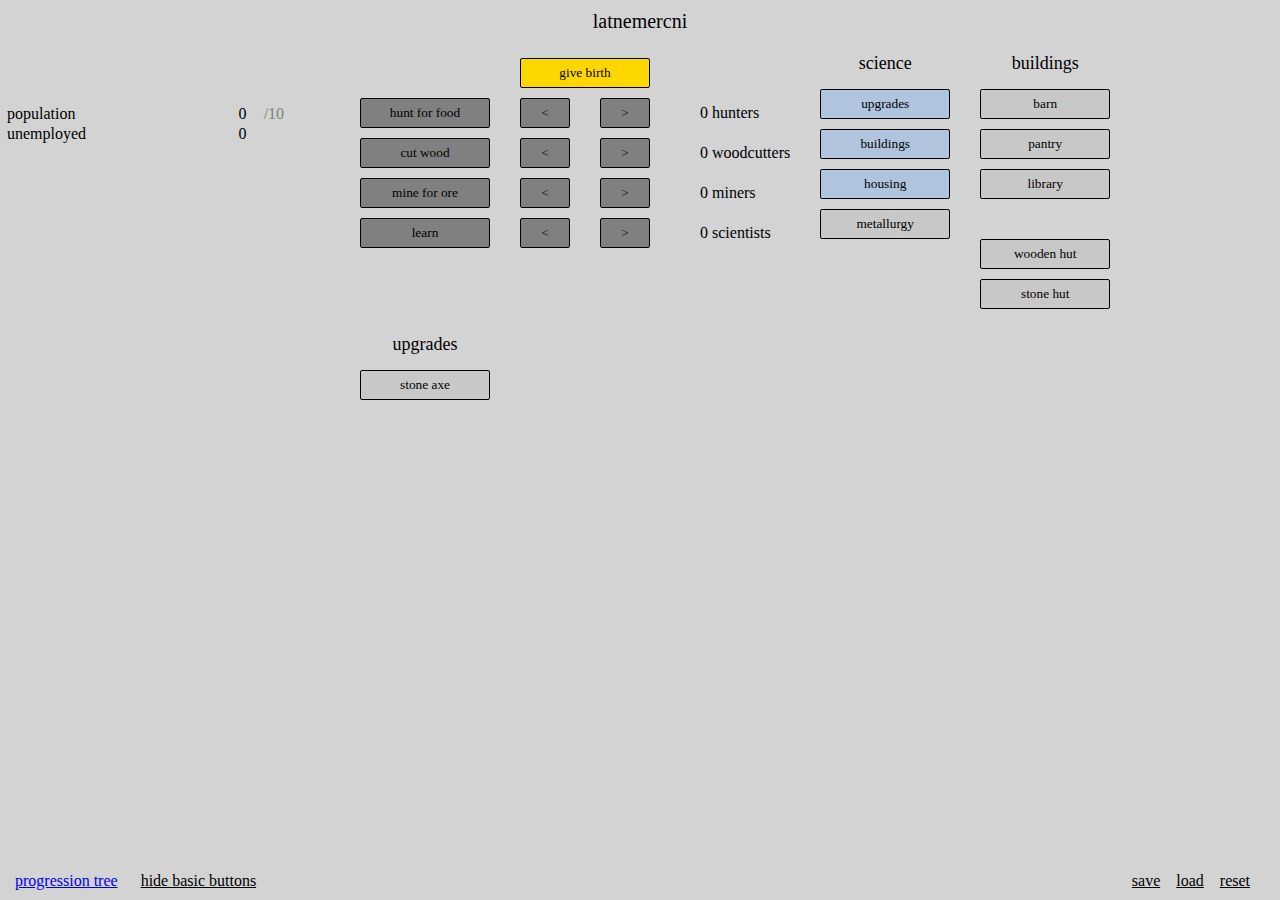
==== commit 2fded905: "spacing change to prevent scrolling" ====
--- a/index.html
+++ b/index.html
@@ -4,7 +4,7 @@
         <meta charset="utf-8">
         <meta name="viewport" content="width=device-width, initial-scale=1.0">
         <meta http-equiv="X-UA-Compatible" content="ie=edge">
-        <title>scuffed pre-alpha</title>
+        <title>latnemercni</title>
         <link rel="stylesheet" href="style.css">
     </head>
     <body>
--- a/style.css
+++ b/style.css
@@ -15,8 +15,9 @@
 header h1{
     color: black;
     text-align: center;
-    margin-top: 30px;
-    margin-bottom: 70px;
+    margin-top: 10px;
+    margin-bottom: 20px;
+    font-size: 20px;
 }
 
 #gameContainer{
@@ -205,7 +206,7 @@
 
 #gameSection{
     display: flex;
-    gap: 50px;
+    gap: 20px;
     flex-wrap: wrap;
     margin-right: 10em;
 }
@@ -224,7 +225,9 @@
 }
 
 .sectionHeading{
-    margin-bottom: 25px;
+    margin-bottom: 10px;
+    font-size: 18px;
+    text-align: center;
 }
 
 .buildingsButton{
@@ -362,6 +365,7 @@
 }
 
 table {
+    margin-top: 50px;
     table-layout: auto;
     width: 20em;
 }
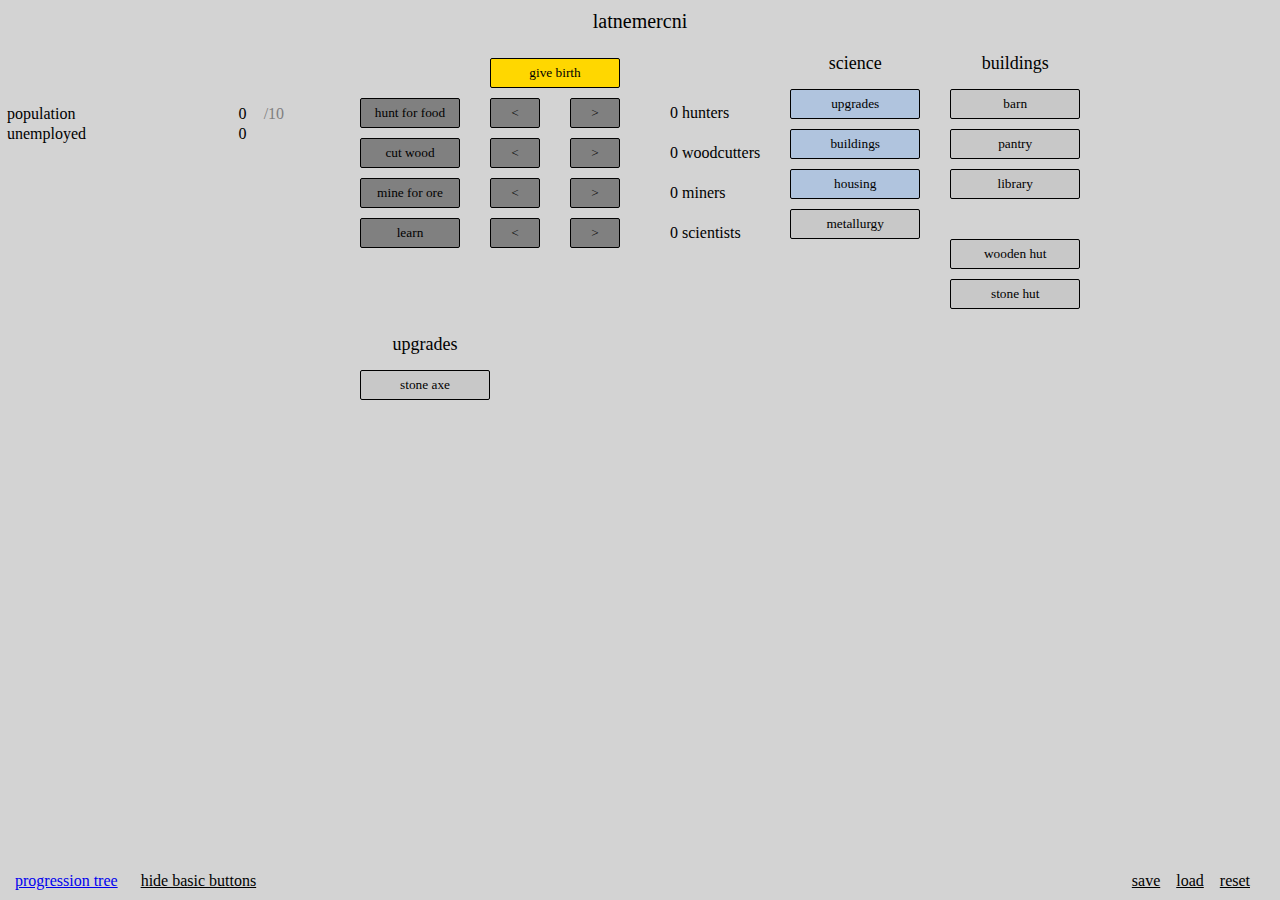
==== commit 406b5eb2: "button sizing" ====
--- a/index.html
+++ b/index.html
@@ -78,13 +78,13 @@
             </section>
             <section id="gameSection">
                 <div id="basicButtons">
-                    <button class="resourceButton" id="foodBtn" onclick="updateFood(1)">hunt for food</button>
+                    <button class="resourceButton basicButton" id="foodBtn" onclick="updateFood(1)">hunt for food</button>
                     <br>
-                    <button class="resourceButton" id="woodBtn" onclick="updateWood(1)">cut wood</button>
+                    <button class="resourceButton basicButton" id="woodBtn" onclick="updateWood(1)">cut wood</button>
                     <br>
-                    <button class="resourceButton" id="oreBtn" onclick="updateOre(1)">mine for ore</button>
+                    <button class="resourceButton basicButton" id="oreBtn" onclick="updateOre(1)">mine for ore</button>
                     <br>
-                    <button class="resourceButton" id="knowledgeBtn" onclick="updateKnowledge(1)">learn</button>
+                    <button class="resourceButton basicButton" id="knowledgeBtn" onclick="updateKnowledge(1)">learn</button>
                 </div>
                 <div id="workers">
                     <div id="populationButtons">
--- a/style.css
+++ b/style.css
@@ -180,7 +180,7 @@
     visibility: hidden;
     width: 200px;
     height: auto;
-    margin-left: 150px;
+    margin-left: 140px;
 
     background-color: #F2AA4CFF;
 
@@ -244,6 +244,11 @@
 
 .buildingsButton:active{
     color: gray;
+}
+
+.basicButton{
+    
+    width: 100px;
 }
 
 .upgradesButton{
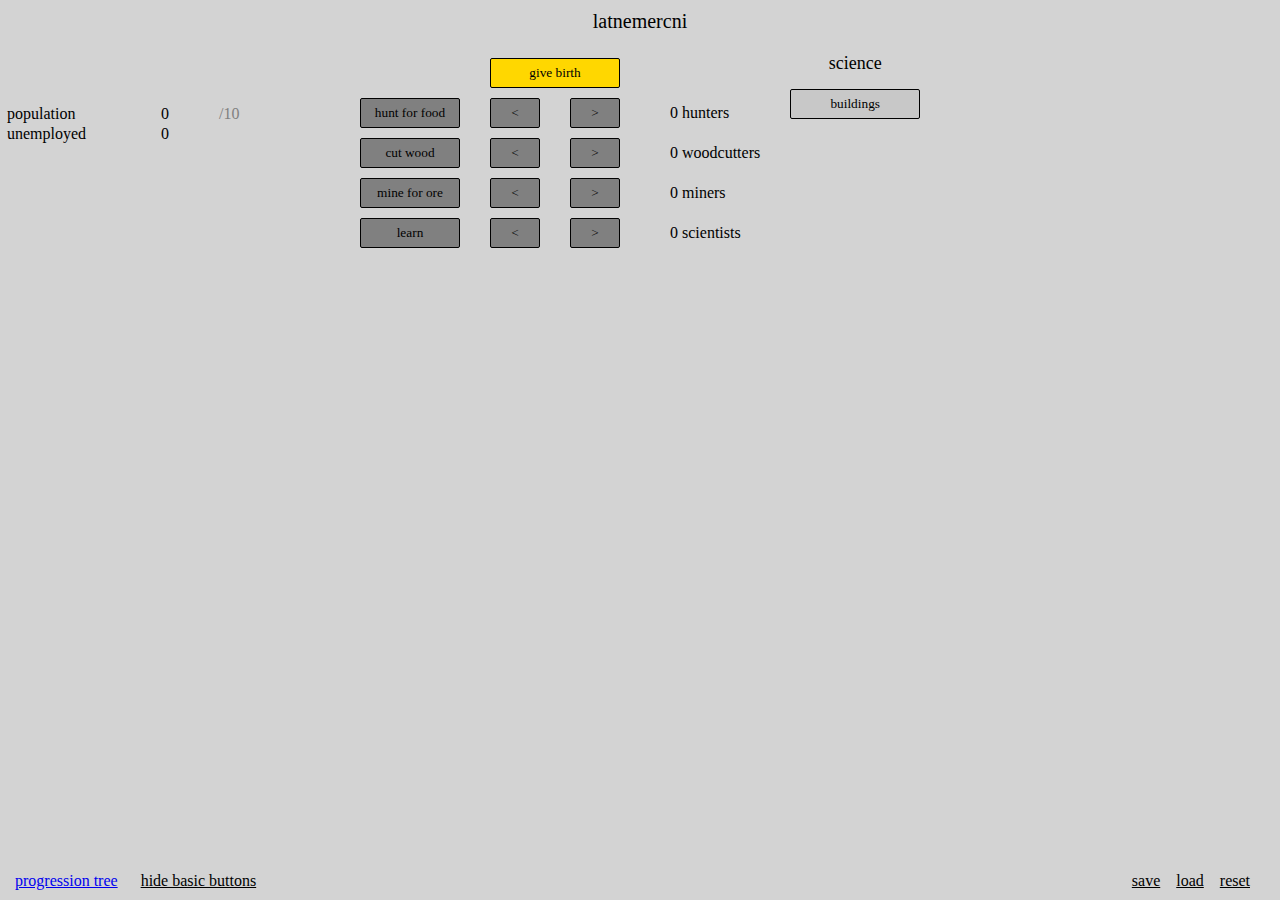
==== commit 434e7b53: "moved script tags to head" ====
--- a/index.html
+++ b/index.html
@@ -6,10 +6,13 @@
         <meta http-equiv="X-UA-Compatible" content="ie=edge">
         <title>latnemercni</title>
         <link rel="stylesheet" href="style.css">
+
+        <script defer src="js/main.js"></script>
+        <script defer src="js/gameloop.js"></script>
     </head>
     <body>
         <header>
-            <h1>latnemercni</h1>
+            <h1 class="heading">latnemercni</h1>
         </header>
         <div id="gameContainer">
             <section id="resourceSection">
@@ -137,7 +140,8 @@
                                     </div>
                                     <div class="prices">
                                         <div class="priceRow">
-                                            <div class="price" id="upgrades-price-knowledge">50</div>
+                                            <p class="upgrades-current-knowledge current"></p>
+                                            <div class="price" id="upgrades-price-knowledge">/50</div>
                                             <div>knowledge</div>
                                         </div>
                                     </div>
@@ -150,7 +154,8 @@
                                     </div>
                                     <div class="prices">
                                         <div class="priceRow">
-                                            <div class="price" id="buildings-price-knowledge">25</div>
+                                            <p class="buildings-current-knowledge current"></p>
+                                            <div class="price" id="buildings-price-knowledge">/25</div>
                                             <div>knowledge</div>
                                         </div>
                                     </div>
@@ -163,7 +168,8 @@
                                     </div>
                                     <div class="prices">
                                         <div class="priceRow">
-                                            <div class="price" id="housing-price-knowledge">40</div>
+                                            <p class="housing-current-knowledge current"></p>
+                                            <div class="price" id="housing-price-knowledge">/40</div>
                                             <div>knowledge</div>
                                         </div>
                                     </div>
@@ -176,7 +182,8 @@
                                     </div>
                                     <div class="prices">
                                         <div class="priceRow">
-                                            <div class="price" id="metallurgy-price-knowledge">200</div>
+                                            <p class="metallurgy-current-knowledge current"></p>
+                                            <div class="price" id="metallurgy-price-knowledge">/200</div>
                                             <div>knowledge</div>
                                         </div>
                                     </div>
@@ -188,7 +195,8 @@
                                         Miners now also produce coal.
                                     </div>
                                     <div class="priceRow">
-                                        <div class="price" id="coalextraction-price-knowledge">400</div>
+                                        <p class="coalextraction-current-knowledge current"></p>
+                                        <div class="price" id="coalextraction-price-knowledge">/400</div>
                                         <div>knowledge</div>
                                     </div>
                                 </div>
@@ -199,7 +207,8 @@
                                         Process of heating coal to high temperatures to produce blast furnace fuel.
                                     </div>
                                     <div class="priceRow">
-                                        <div class="price" id="destructivedistillation-price-knowledge">800</div>
+                                        <p class="destructivedistillation-current-knowledge current"></p>
+                                        <div class="price" id="destructivedistillation-price-knowledge">/800</div>
                                         <div>knowledge</div>
                                     </div>
                                 </div>
@@ -220,19 +229,14 @@
                                     </div>
                                     <div class="prices">
                                         <div class="priceRow">
-                                            <div class="price" id="barn-price-wood">300</div>
+                                            <p class="barn-current-wood current"></p>
+                                            <div class="price" id="barn-price-wood">/300</div>
                                             <div>wood</div>
                                         </div>
                                         <div class="priceRow">
-                                            <div class="price" id="barn-price-ore">150</div>
-                                            <div>ore</div>
-                                        </div>
-                                        <div class="priceRow">
-                                            <div class="price" id="barn-price-knowledge"></div>
-                                            <div></div>
-                                        </div>
-                                        <div class="priceRow otherPrices">
-                                            <div id="barn-price-food"></div>
+                                            <p class="barn-current-ore current"></p>
+                                            <div class="price" id="barn-price-ore">/150</div>
+                                            <div>ore</div>
                                         </div>
                                     </div>
                                 </div>
@@ -246,18 +250,14 @@
                                     </div>
                                     <div class="prices">
                                         <div class="priceRow">
-                                            <div class="price" id="pantry-price-wood">300</div>
+                                            <p class="pantry-current-wood current"></p>
+                                            <div class="price" id="pantry-price-wood">/300</div>
                                             <div>wood</div>
                                         </div>
                                         <div class="priceRow">
-                                            <div class="price" id="pantry-price-ore">100</div>
-                                            <div>ore</div>
-                                        </div>
-                                        <div class="priceRow">
-                                            <div class="price" id="pantry-price-knowledge"></div>
-                                        </div>
-                                        <div class="priceRow otherPrices">
-                                            <div class="price" id="pantry-price-food"></div>
+                                            <p class="pantry-current-ore current"></p>
+                                            <div class="price" id="pantry-price-ore">/100</div>
+                                            <div>ore</div>
                                         </div>
                                     </div>                              
                                 </div>
@@ -271,7 +271,8 @@
                                     </div>
                                     <div class="prices">
                                         <div class="priceRow">
-                                            <div class="price" id="library-price-wood">400</div>
+                                            <p class="library-current-wood current"></p>
+                                            <div class="price" id="library-price-wood">/400</div>
                                             <div>wood</div>
                                         </div>
                                     </div>
@@ -288,19 +289,14 @@
                                     </div>
                                     <div class="prices">
                                         <div class="priceRow">
-                                            <div class="price" id="woodenhut-price-wood">150</div>
+                                            <p class="woodenhut-current-wood current"></p>
+                                            <div class="price" id="woodenhut-price-wood">/150</div>
                                             <div>wood</div>
                                         </div>
                                         <div class="priceRow">
-                                            <div class="price" id="woodenhut-price-ore">50</div>
-                                            <div>ore</div>
-                                        </div>
-                                        <div class="priceRow">
-                                            <div class="price" id="woodenhut-price-knowledge"></div>
-                                            <div></div>
-                                        </div>
-                                        <div class="priceRow otherPrices">
-                                            <div id="woodenhut-price-food"></div>
+                                            <p class="woodenhut-current-ore current"></p>
+                                            <div class="price" id="woodenhut-price-ore">/50</div>
+                                            <div>ore</div>
                                         </div>
                                     </div>
                                 </div>
@@ -314,19 +310,14 @@
                                     </div>
                                     <div class="prices">
                                         <div class="priceRow">
-                                            <div class="price" id="stonehut-price-wood">200</div>
+                                            <p class="stonehut-current-wood current"></p>
+                                            <div class="price" id="stonehut-price-wood">/200</div>
                                             <div>wood</div>
                                         </div>
                                         <div class="priceRow">
-                                            <div class="price" id="stonehut-price-ore">300</div>
-                                            <div>ore</div>
-                                        </div>
-                                        <div class="priceRow">
-                                            <div class="price" id="stonehut-price-knowledge"></div>
-                                            <div></div>
-                                        </div>
-                                        <div class="priceRow otherPrices">
-                                            <div class="price" id="stonehut-price-food"></div>
+                                            <p class="stonehut-current-ore current"></p>
+                                            <div class="price" id="stonehut-price-ore">/300</div>
+                                            <div>ore</div>
                                         </div>
                                     </div>
                                 </div>
@@ -345,15 +336,18 @@
                                     </div>
                                     <div class="prices">
                                         <div class="priceRow">
-                                            <div class="price" id="stoneaxe-price-ore">300</div>
-                                            <div>ore</div>
-                                        </div>
-                                        <div class="priceRow">
-                                            <div class="price" id="stoneaxe-price-wood">300</div>
+                                            <p class="stoneaxe-current-ore current"></p>
+                                            <div class="price" id="stoneaxe-price-ore">/300</div>
+                                            <div>ore</div>
+                                        </div>
+                                        <div class="priceRow">
+                                            <p class="stoneaxe-current-wood current"></p>
+                                            <div class="price" id="stoneaxe-price-wood">/300</div>
                                             <div>wood</div>
                                         </div>
                                         <div class="priceRow">
-                                            <div class="price" id="stoneaxe-price-knowledge">100</div>
+                                            <p class="stoneaxe-current-knowledge current"></p>
+                                            <div class="price" id="stoneaxe-price-knowledge">/100</div>
                                             <div>knowledge</div>
                                         </div>
                                     </div>
@@ -366,15 +360,18 @@
                                     </div>
                                     <div class="prices">
                                         <div class="priceRow">
-                                            <div class="price" id="ironaxe-price-wood">400</div>
+                                            <p class="ironaxe-current-wood current"></p>
+                                            <div class="price" id="ironaxe-price-wood">/400</div>
                                             <div>wood</div>                                            
                                         </div>
                                         <div class="priceRow">
-                                            <div class="price" id="ironaxe-price-iron">200</div>
+                                            <p class="ironaxe-current-iron current"></p>
+                                            <div class="price" id="ironaxe-price-iron">/200</div>
                                             <div>iron</div>
                                         </div>
                                         <div class="priceRow">
-                                            <div class="price" id="ironaxe-price-knowledge">150</div>
+                                            <p class="ironaxe-current-knowledge current"></p>
+                                            <div class="price" id="ironaxe-price-knowledge">/150</div>
                                             <div>knowledge</div>
                                         </div>
                                     </div>
@@ -383,16 +380,32 @@
                             <button id="ironpickaxe-button" class="upgradesButton" onclick="upgrade('ironpickaxe')">iron pickaxe
                                 <div class="tooltip">
                                     <div class="description">
-                                        Miners produce 1.8x the ore.
-                                    </div>
-                                    <div class="prices">
-                                        <div class="priceRow">
-                                            <div class="price" id="ironpickaxe-price-knowledge">800</div>
-                                            <div>knowledge</div>
-                                        </div>
-                                        <div class="priceRow">
-                                            <div class="price" id="ironpickaxe-price-iron">350</div>
+                                        Miners produce 1.8x the resources.
+                                    </div>
+                                    <div class="prices">
+                                        <div class="priceRow">
+                                            <p class="ironpickaxe-current-knowledge current"></p>
+                                            <div class="price" id="ironpickaxe-price-knowledge">/800</div>
+                                            <div>knowledge</div>
+                                        </div>
+                                        <div class="priceRow">
+                                            <p class="ironpickaxe-current-iron current"></p>
+                                            <div class="price" id="ironpickaxe-price-iron">/350</div>
                                             <div>iron</div>
+                                        </div>
+                                    </div>
+                                </div>
+                            </button>
+                            <button id="coalrefining-button" class="upgradesButton" onclick="upgrade('coalrefining')">coal refining
+                                <div class="tooltip">
+                                    <div class="description">
+                                        Coal-upgrading technology resulting in a bigger overall coal yield.
+                                    </div>
+                                    <div class="prices">
+                                        <div class="priceRow">
+                                            <p class="coalrefining-current-knowledge current"></p>
+                                            <div class="price" id="coalrefining-price-knowledge">/450</div>
+                                            <div>knowledge</div>
                                         </div>
                                     </div>
                                 </div>
@@ -411,11 +424,13 @@
                                     </div>
                                     <div class="prices">
                                         <div class="priceRow">
-                                            <div class="price" id="coldblastfurnace-price-ore">100</div>
-                                            <div>ore</div>
-                                        </div>
-                                        <div class="priceRow">
-                                            <div class="price" id="coldblastfurnace-price-knowledge">50</div>
+                                            <p class="coldblastfurnace-current-ore current"></p>
+                                            <div class="price" id="coldblastfurnace-price-ore">/100</div>
+                                            <div>ore</div>
+                                        </div>
+                                        <div class="priceRow">
+                                            <p class="coldblastfurnace-current-knowledge current"></p>
+                                            <div class="price" id="coldblastfurnace-price-knowledge">/50</div>
                                             <div>knowledge</div>
                                         </div>
                                     </div>
@@ -457,15 +472,18 @@
                                     </div>
                                     <div class="prices">
                                         <div class="priceRow">
-                                            <div class="price" id="cokeoven-price-ore">200</div>
-                                            <div>ore</div>
-                                        </div>
-                                        <div class="priceRow">
-                                            <div class="price" id="cokeoven-price-iron">100</div>
+                                            <p class="cokeoven-current-ore current"></p>
+                                            <div class="price" id="cokeoven-price-ore">/200</div>
+                                            <div>ore</div>
+                                        </div>
+                                        <div class="priceRow">
+                                            <p class="cokeoven-current-iron current"></p>
+                                            <div class="price" id="cokeoven-price-iron">/100</div>
                                             <div>iron</div>
                                         </div>
                                         <div class="priceRow">
-                                            <div class="price" id="cokeoven-price-knowledge">200</div>
+                                            <p class="cokeoven-current-knowledge current"></p>
+                                            <div class="price" id="cokeoven-price-knowledge">/200</div>
                                             <div>knowledge</div>
                                         </div>
                                     </div>
@@ -505,7 +523,5 @@
             <p class= "technicalButton" id="loadButton" onclick="loadGame()">load</p>
             <p class= "technicalButton" id="resetButton" onclick="resetGame()">reset</p>
         </section>        
-        <script src="js/main.js"></script>
-        <script src="js/gameloop.js"></script>
     </body>
 </html>--- a/style.css
+++ b/style.css
@@ -55,7 +55,7 @@
 }
 
 .resource .resourceCount{
-    margin-left: auto;
+    text-align: center;
 }
 
 
@@ -247,7 +247,6 @@
 }
 
 .basicButton{
-    
     width: 100px;
 }
 
@@ -356,7 +355,7 @@
 .columns{
     display: flex;
     flex-direction: column;
-    gap: 30px;
+    /* gap: 5px; */
 }
 
 #buildings-column-1, #buildings-column-2{
@@ -371,8 +370,9 @@
 
 table {
     margin-top: 50px;
-    table-layout: auto;
+    table-layout: fixed;
     width: 20em;
+
 }
 
 #coldblastfurnace-row, #cokeoven-row{
@@ -438,6 +438,10 @@
 
 #knowledge{
     color: purple ;
+}
+
+#coke{
+    color: rgb(22, 86, 86);
 }
 
 .buildingCount{
@@ -464,10 +468,19 @@
 }
 
 #saveButton:hover, #loadButton:hover{
-    color: white;
+    color: gray;
 }
 
 #saveButton:active, #loadButton:active{
     color: inherit;
 }
 
+
+.current{
+    margin-left: 10px;
+    width: 30px;
+}
+
+#totalPopulation, #unemployedPopulation{
+    text-align: center;
+}